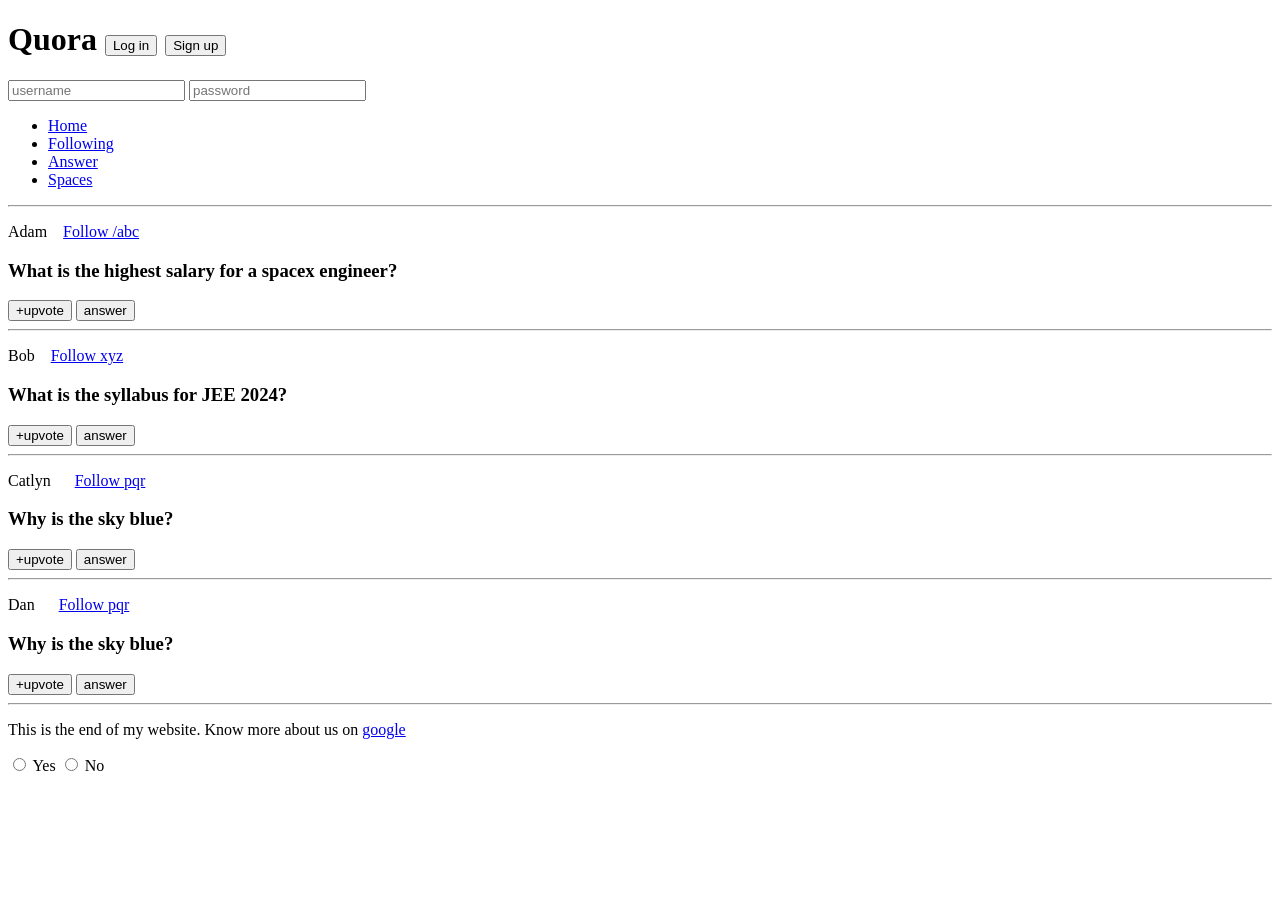
==== index.html @ 4f992c1c "Add files via upload" ====
<!DOCTYPE html>
<html lang="en">
  <head>
    <meta charset="UTF-8" />
    <meta http-equiv="X-UA-Compatible" content="IE=edge" />
    <meta name="viewport" content="width=device-width, initial-scale=1.0" />
    <title>CSS Chapter2</title>
    <link rel="stylesheet" href="style.css">
  </head>
  <body>
    <header>
        <h1>Quora 
            <button id="login">Log in</button>
            <button id="signup">Sign up</button>
        </h1>
        <div>
            <input type="text" placeholder="username">
            <input type="password" placeholder="password">
        </div>
        <nav>
            <ul>
                <li><a href="/home">Home</a></li>
                <li><a href="/following">Following</a></li>
                <li><a href="/answer">Answer</a></li>
                <li><a href="/spaces">Spaces</a></li>
            </ul>
        </nav>
        <hr>
    </header>
    <main>
        <p class="post">
        Adam &nbsp;&nbsp;
        <a class="follow" href="/adam">Follow /abc</a></span>
        </p>
        <h3>What is the highest salary for a spacex engineer?</h3>
        <span>
            <button class="upvote">+upvote</button>
            <button>answer</button>
        </span>
        <hr />

        <p class="post">
        Bob &nbsp;&nbsp;
        <a class="follow" href="/bob">Follow xyz</a>
        </p>
        <h3>What is the syllabus for JEE 2024?</h3>
        <span>
            <button class="upvote">+upvote</button>
            <button>answer</button>
        </span>
        <hr />

        <p class="post">
        Catlyn &nbsp;&nbsp;&nbsp;&nbsp;
        <a class="follow" href="/catlyn">Follow pqr</a>
        </p>
        <h3>Why is the sky blue?</h3>
        <span>
            <button class="upvote">+upvote</button>
            <button>answer</button>
        </span>
        <hr />

        <p class="post">
            Dan &nbsp;&nbsp;&nbsp;&nbsp;
            <a class="follow" href="/dan">Follow pqr</a>
            </p>
            <h3>Why is the sky blue?</h3>
            <span>
                <button class="upvote">+upvote</button>
                <button>answer</button>
            </span>
            <hr />

        <p>This is the end of my website. Know more about us on <a href="google.com">google</a></p>
    </main>

    <input type="radio" id="yes" name="agreement">
    <label for="yes">Yes</label>
    <input type="radio" id="no" name="agreement">
    <label for="no">No</label>
  </body>
</html>
---- style.css ----
.card{
    width: 400px;
    border: 2px solid black;
    border-radius: 25px;
    padding: 10px;
    margin: 10px;
}
img{
    width: 100%;
    border-radius: 25px;
}

h2{
    color: #d56f3e;
}
span{
    color: #9d6f24;
}

h4{
    text-align: right;
    color: #3c787e;
}

#pets{
    display: flex;
    justify-content: space-evenly;
}
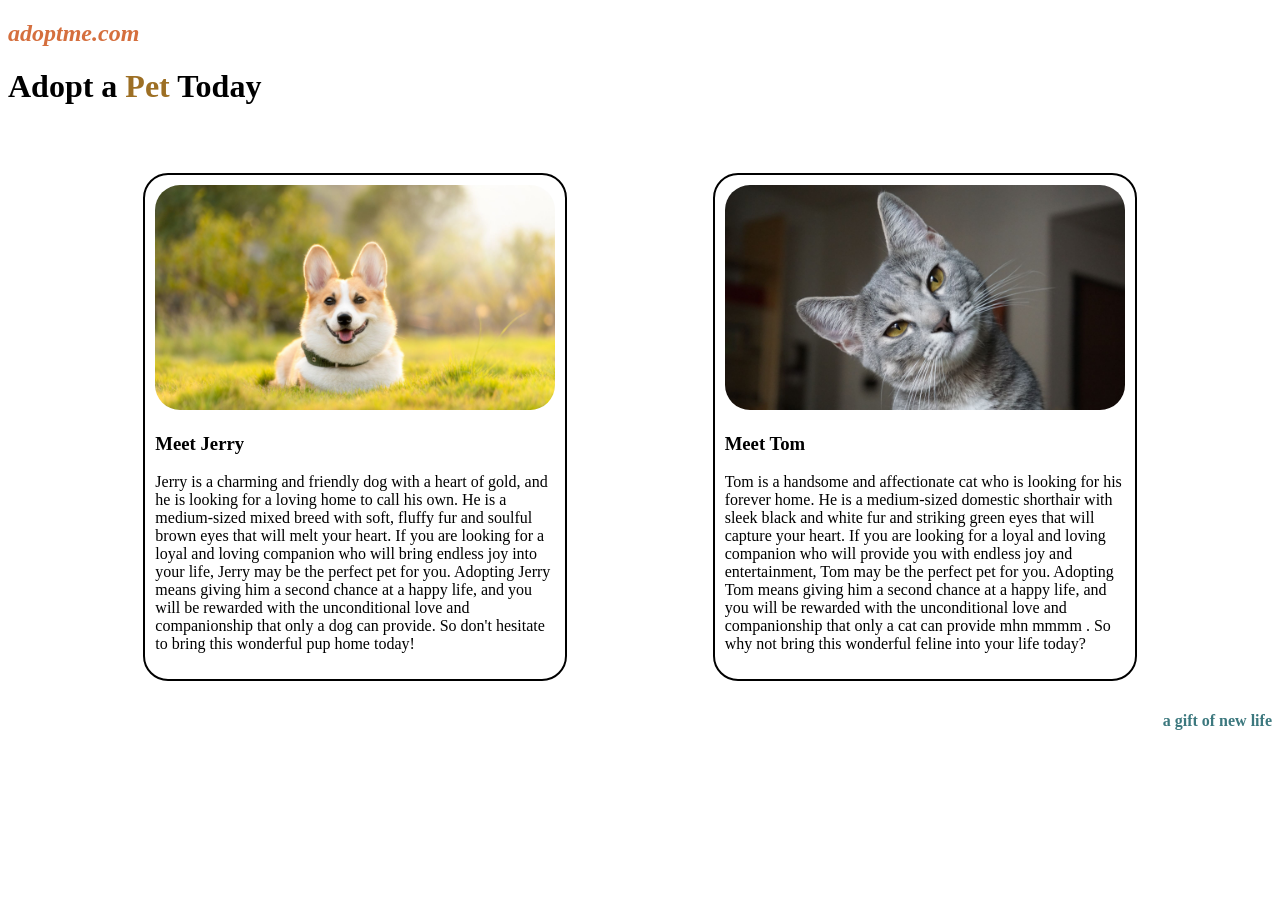
==== commit fffa776c: "Update and rename Practice.html to index.html" ====
--- a/index.html
+++ b/index.html
@@ -1,83 +1,48 @@
-<!DOCTYPE html>
-<html lang="en">
-  <head>
-    <meta charset="UTF-8" />
-    <meta http-equiv="X-UA-Compatible" content="IE=edge" />
-    <meta name="viewport" content="width=device-width, initial-scale=1.0" />
-    <title>CSS Chapter2</title>
-    <link rel="stylesheet" href="style.css">
-  </head>
-  <body>
-    <header>
-        <h1>Quora 
-            <button id="login">Log in</button>
-            <button id="signup">Sign up</button>
-        </h1>
-        <div>
-            <input type="text" placeholder="username">
-            <input type="password" placeholder="password">
-        </div>
-        <nav>
-            <ul>
-                <li><a href="/home">Home</a></li>
-                <li><a href="/following">Following</a></li>
-                <li><a href="/answer">Answer</a></li>
-                <li><a href="/spaces">Spaces</a></li>
-            </ul>
-        </nav>
-        <hr>
-    </header>
-    <main>
-        <p class="post">
-        Adam &nbsp;&nbsp;
-        <a class="follow" href="/adam">Follow /abc</a></span>
-        </p>
-        <h3>What is the highest salary for a spacex engineer?</h3>
-        <span>
-            <button class="upvote">+upvote</button>
-            <button>answer</button>
-        </span>
-        <hr />
-
-        <p class="post">
-        Bob &nbsp;&nbsp;
-        <a class="follow" href="/bob">Follow xyz</a>
-        </p>
-        <h3>What is the syllabus for JEE 2024?</h3>
-        <span>
-            <button class="upvote">+upvote</button>
-            <button>answer</button>
-        </span>
-        <hr />
-
-        <p class="post">
-        Catlyn &nbsp;&nbsp;&nbsp;&nbsp;
-        <a class="follow" href="/catlyn">Follow pqr</a>
-        </p>
-        <h3>Why is the sky blue?</h3>
-        <span>
-            <button class="upvote">+upvote</button>
-            <button>answer</button>
-        </span>
-        <hr />
-
-        <p class="post">
-            Dan &nbsp;&nbsp;&nbsp;&nbsp;
-            <a class="follow" href="/dan">Follow pqr</a>
-            </p>
-            <h3>Why is the sky blue?</h3>
-            <span>
-                <button class="upvote">+upvote</button>
-                <button>answer</button>
-            </span>
-            <hr />
-
-        <p>This is the end of my website. Know more about us on <a href="google.com">google</a></p>
-    </main>
-
-    <input type="radio" id="yes" name="agreement">
-    <label for="yes">Yes</label>
-    <input type="radio" id="no" name="agreement">
-    <label for="no">No</label>
-  </body>
-</html>
+<!DOCTYPE html>
+<html lang="en">
+  <head>
+    <meta charset="UTF-8" />
+    <meta http-equiv="X-UA-Compatible" content="IE=edge" />
+    <meta name="viewport" content="width=device-width, initial-scale=1.0" />
+    <title>CSS</title>
+    <link rel="stylesheet" href="style.css" />
+  </head>
+  <body>
+    <h2><i>adoptme.com</i></h2>
+    <h1>Adopt a <span>Pet</span> Today</h1>
+    <br /><br />
+    <div id="pets">
+      <div class="card">
+        <img src="dog.jpg" alt="jerry" />
+        <h3>Meet Jerry</h3>
+        <p>
+          Jerry is a charming and friendly dog with a heart of gold, and he is
+          looking for a loving home to call his own. He is a medium-sized mixed
+          breed with soft, fluffy fur and soulful brown eyes that will melt your
+          heart. If you are looking for a loyal and loving companion who will
+          bring endless joy into your life, Jerry may be the perfect pet for
+          you. Adopting Jerry means giving him a second chance at a happy life,
+          and you will be rewarded with the unconditional love and companionship
+          that only a dog can provide. So don't hesitate to bring this wonderful
+          pup home today!
+        </p>
+      </div>
+      <div class="card">
+        <img src="cat.jpg" alt="tom" />
+        <h3>Meet Tom</h3>
+        <p>
+          Tom is a handsome and affectionate cat who is looking for his forever
+          home. He is a medium-sized domestic shorthair with sleek black and
+          white fur and striking green eyes that will capture your heart. If you
+          are looking for a loyal and loving companion who will provide you with
+          endless joy and entertainment, Tom may be the perfect pet for you.
+          Adopting Tom means giving him a second chance at a happy life, and you
+          will be rewarded with the unconditional love and companionship that
+          only a cat can provide mhn mmmm . So why not bring this wonderful
+          feline into your life today?
+        </p>
+      </div>
+    </div>
+    <h4>a gift of new life</h4>
+  </body>
+</html>
